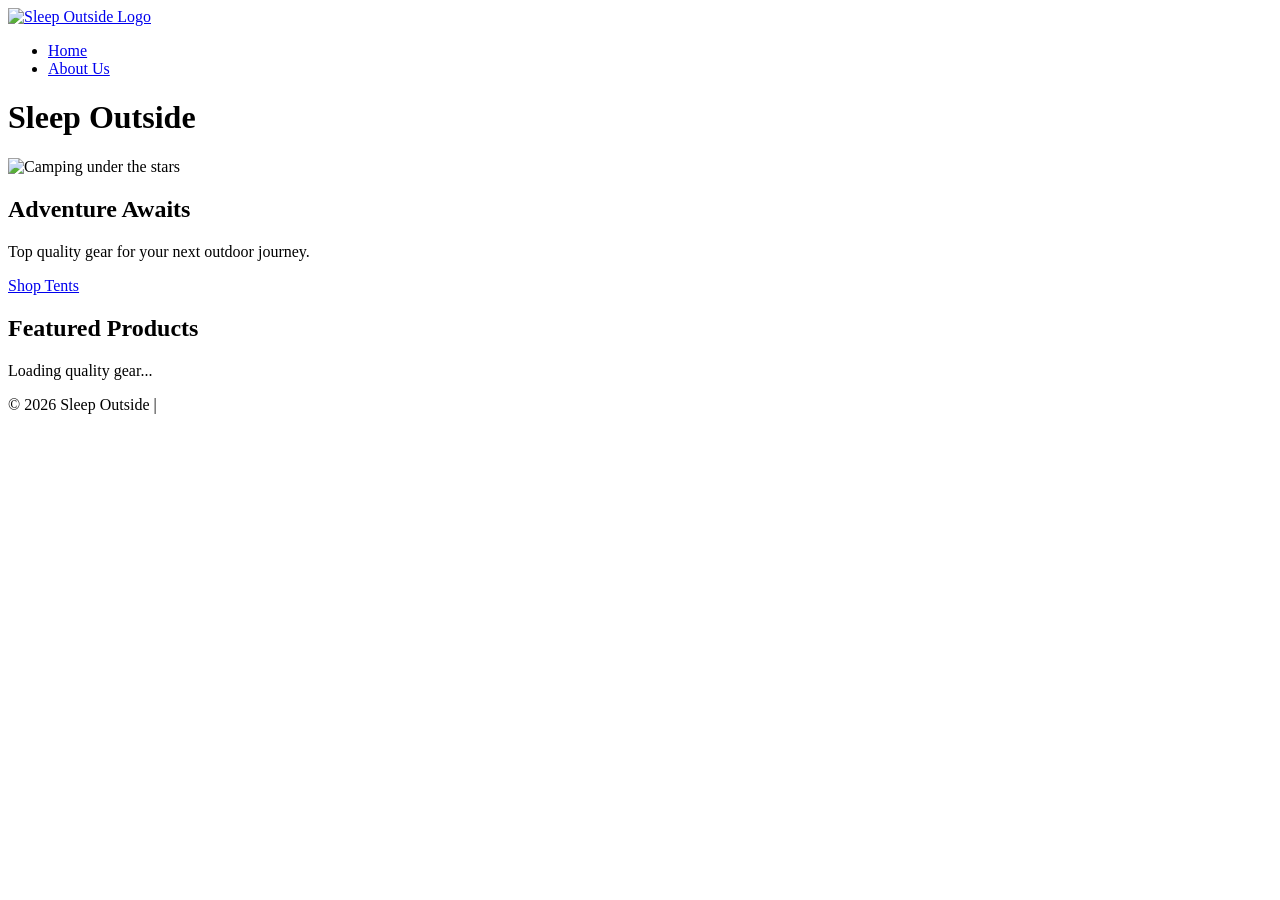
==== index.html @ 6246474a "first commit" ====
<!DOCTYPE html>
<html lang="en">
<head>
    <meta charset="UTF-8">
    <meta name="viewport" content="width=device-width, initial-scale=1.0">
    <title>Sleep Outside | Home</title>
    <link rel="stylesheet" href="css/style.css">
</head>
<body>
    <header class="divider">
        <div class="logo">
            <a href="index.html">
                <img src="https://raw.githubusercontent.com/matthewtstacy/wdd330/main/src/images/noun-tent-2201886.svg" alt="Sleep Outside Logo" width="100">
            </a>
        </div>
        <nav>
            <ul class="main-nav">
                <li><a href="index.html">Home</a></li>
                <li><a href="about.html">About Us</a></li>
            </ul>
        </nav>
        <h1>Sleep Outside</h1>
    </header>

    <main class="divider">
        <section class="hero">
            <img src="https://images.unsplash.com/photo-1504280390367-361c6d9f38f4?auto=format&fit=crop&w=1200&q=80" alt="Camping under the stars" class="hero-img">
            <div class="hero-text">
                <h2>Adventure Awaits</h2>
                <p>Top quality gear for your next outdoor journey.</p>
                <a href="#" class="btn">Shop Tents</a>
            </div>
        </section>

        <section class="products">
            <h2>Featured Products</h2>
            <div class="product-grid">
                <p>Loading quality gear...</p>
            </div>
        </section>
    </main>

    <footer class="divider">
        <p>&copy; 2026 Sleep Outside | <a href="about.html" style="color: white;">Learn more about us</a></p>
    </footer>
</body>
</html>
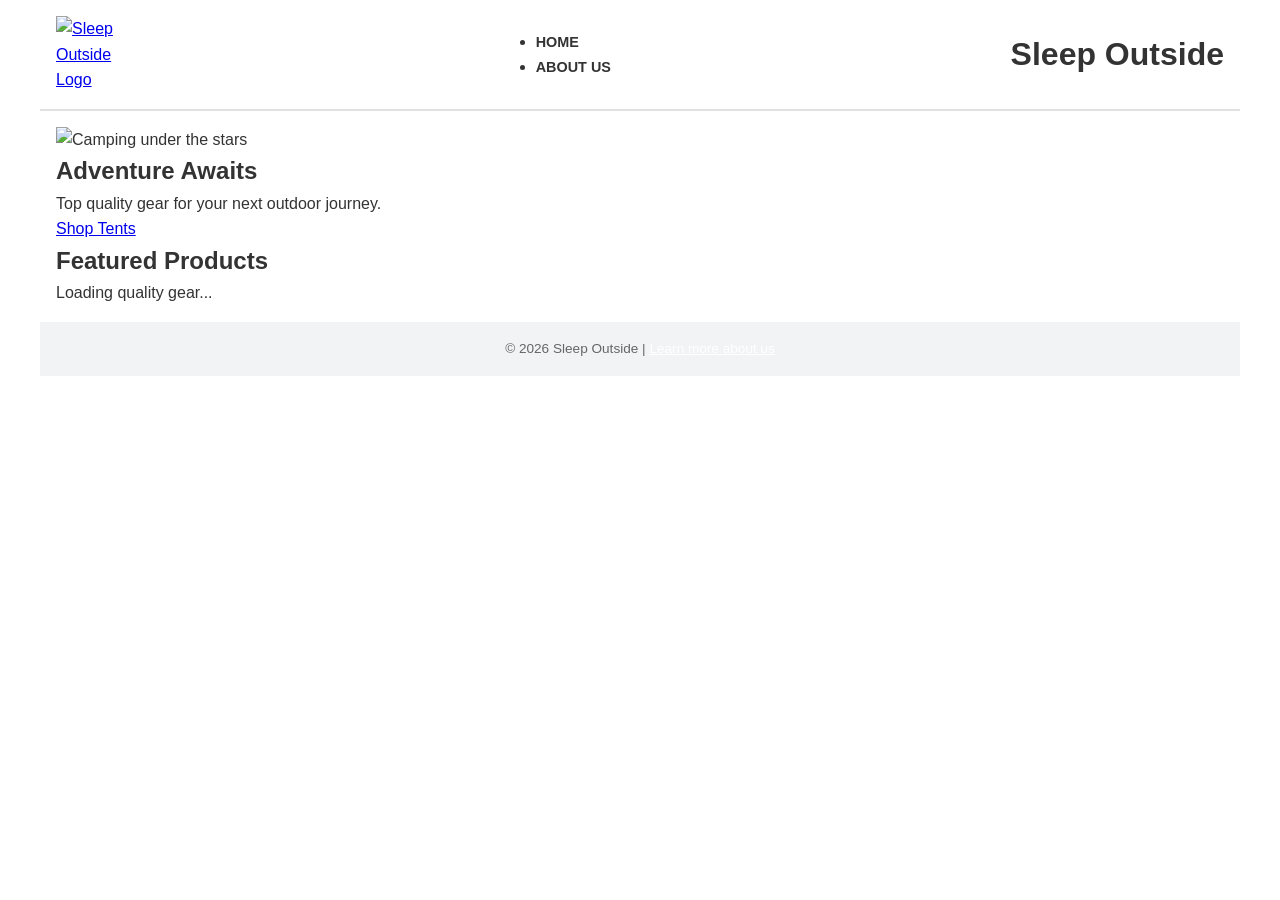
==== commit 76ef3e22: "first commit" ====
--- a/index.html
+++ b/index.html
@@ -4,7 +4,7 @@
     <meta charset="UTF-8">
     <meta name="viewport" content="width=device-width, initial-scale=1.0">
     <title>Sleep Outside | Home</title>
-    <link rel="stylesheet" href="css/style.css">
+    <link rel="stylesheet" href="styles/styles.css">
 </head>
 <body>
     <header class="divider">
--- a/styles/styles.css
+++ b/styles/styles.css
@@ -0,0 +1,112 @@
+/* --- BYU-I WDD 330: Global Styles & Variables --- */
+
+:root {
+  /* Brand Colors */
+  --primary-color: #2196F3;
+  --secondary-color: #333;
+  --tertiary-color: #f1f3f4;
+  --accent-color: #ff9800;
+  
+  /* Neutral Colors */
+  --white: #ffffff;
+  --black: #000000;
+  --light-grey: #e0e0e0;
+  --dark-grey: #666666;
+
+  /* Typography */
+  --font-main: "Arial", "Helvetica", sans-serif;
+  --font-heading: "Trebuchet MS", sans-serif;
+  --base-font-size: 16px;
+  
+  /* Spacing & Layout */
+  --container-width: 1200px;
+  --header-height: 80px;
+}
+
+/* --- Base Reset --- */
+* {
+  box-sizing: border-box;
+  margin: 0;
+  padding: 0;
+}
+
+body {
+  font-family: var(--font-main);
+  font-size: var(--base-font-size);
+  line-height: 1.6;
+  color: var(--secondary-color);
+  background-color: var(--white);
+}
+
+img {
+  max-width: 100%;
+  height: auto;
+  display: block;
+}
+
+/* --- Layout Utility Classes --- */
+.divider {
+  max-width: var(--container-width);
+  margin: 0 auto;
+  padding: 1rem;
+}
+
+/* --- Navigation & Header --- */
+header {
+  display: flex;
+  justify-content: space-between;
+  align-items: center;
+  padding: 1rem 2rem;
+  border-bottom: 2px solid var(--light-grey);
+}
+
+.logo img {
+  width: 80px;
+  transition: transform 0.3s ease;
+}
+
+.logo img:hover {
+  transform: scale(1.1);
+}
+
+.main-nav ul {
+  list-style: none;
+  display: flex;
+  gap: 1.5rem;
+}
+
+.main-nav a {
+  text-decoration: none;
+  color: var(--secondary-color);
+  font-weight: bold;
+  text-transform: uppercase;
+  font-size: 0.9rem;
+}
+
+.main-nav a:hover {
+  color: var(--primary-color);
+  text-decoration: underline;
+}
+
+/* --- Footer --- */
+footer {
+  text-align: center;
+  padding: 2rem;
+  background-color: var(--tertiary-color);
+  margin-top: 2rem;
+  font-size: 0.85rem;
+  color: var(--dark-grey);
+}
+
+/* --- Responsive Adjustments --- */
+@media (max-width: 768px) {
+  header {
+    flex-direction: column;
+    text-align: center;
+  }
+
+  .main-nav ul {
+    margin-top: 1rem;
+    gap: 1rem;
+  }
+}
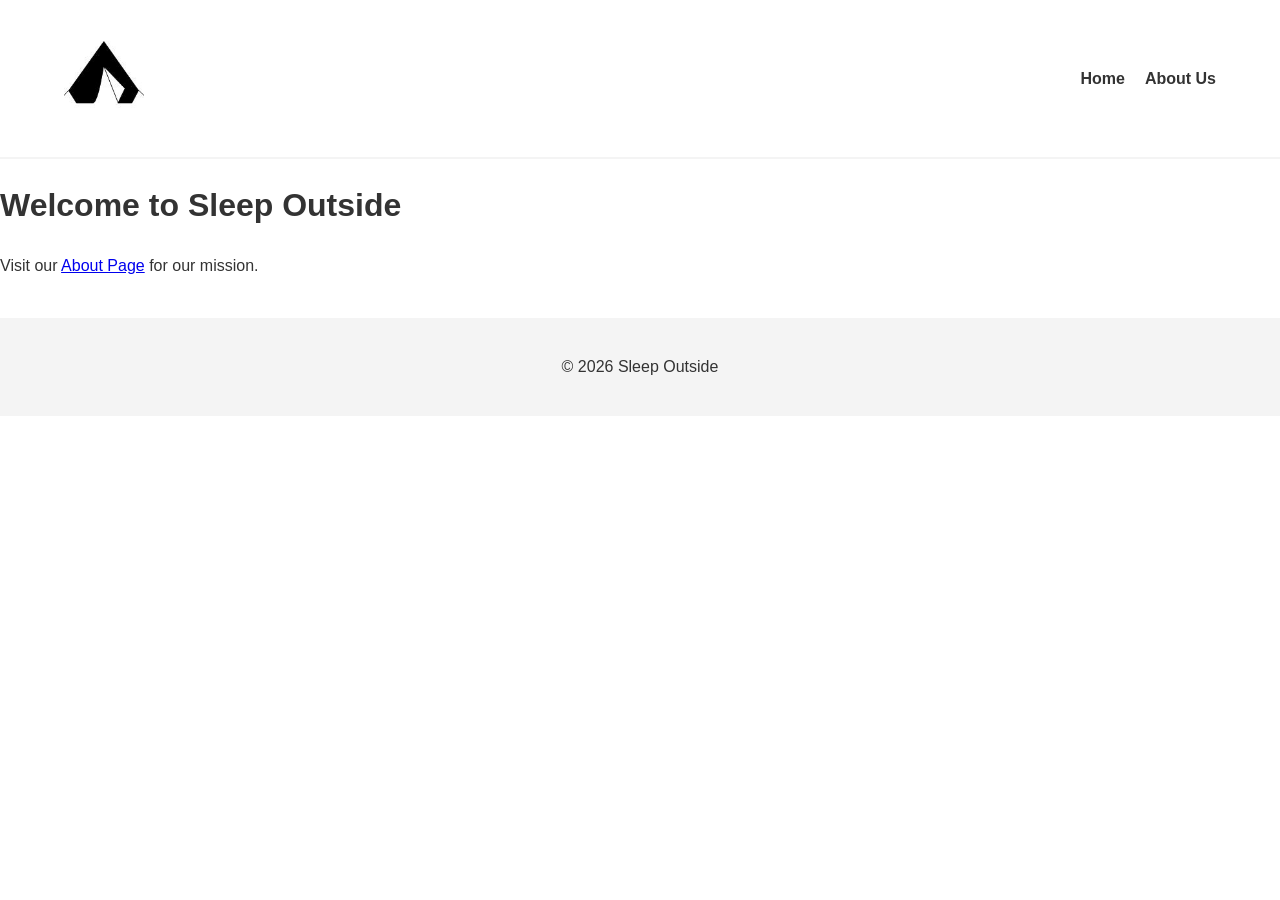
==== commit 941b94ce: "fix" ====
--- a/index.html
+++ b/index.html
@@ -7,10 +7,10 @@
     <link rel="stylesheet" href="styles/styles.css">
 </head>
 <body>
-    <header class="divider">
+    <header>
         <div class="logo">
             <a href="index.html">
-                <img src="https://raw.githubusercontent.com/matthewtstacy/wdd330/main/src/images/noun-tent-2201886.svg" alt="Sleep Outside Logo" width="100">
+                <img src="images/noun-tent-2201886.png" alt="Logo" width="80">
             </a>
         </div>
         <nav>
@@ -19,29 +19,13 @@
                 <li><a href="about.html">About Us</a></li>
             </ul>
         </nav>
-        <h1>Sleep Outside</h1>
     </header>
-
-    <main class="divider">
-        <section class="hero">
-            <img src="https://images.unsplash.com/photo-1504280390367-361c6d9f38f4?auto=format&fit=crop&w=1200&q=80" alt="Camping under the stars" class="hero-img">
-            <div class="hero-text">
-                <h2>Adventure Awaits</h2>
-                <p>Top quality gear for your next outdoor journey.</p>
-                <a href="#" class="btn">Shop Tents</a>
-            </div>
-        </section>
-
-        <section class="products">
-            <h2>Featured Products</h2>
-            <div class="product-grid">
-                <p>Loading quality gear...</p>
-            </div>
-        </section>
+    <main>
+        <h1>Welcome to Sleep Outside</h1>
+        <p>Visit our <a href="about.html">About Page</a> for our mission.</p>
     </main>
-
-    <footer class="divider">
-        <p>&copy; 2026 Sleep Outside | <a href="about.html" style="color: white;">Learn more about us</a></p>
+    <footer>
+        <p>&copy; 2026 Sleep Outside</p>
     </footer>
 </body>
 </html>
--- a/styles/styles.css
+++ b/styles/styles.css
@@ -1,112 +1,20 @@
-/* --- BYU-I WDD 330: Global Styles & Variables --- */
-
 :root {
-  /* Brand Colors */
-  --primary-color: #2196F3;
-  --secondary-color: #333;
-  --tertiary-color: #f1f3f4;
-  --accent-color: #ff9800;
-  
-  /* Neutral Colors */
-  --white: #ffffff;
-  --black: #000000;
-  --light-grey: #e0e0e0;
-  --dark-grey: #666666;
-
-  /* Typography */
-  --font-main: "Arial", "Helvetica", sans-serif;
-  --font-heading: "Trebuchet MS", sans-serif;
-  --base-font-size: 16px;
-  
-  /* Spacing & Layout */
-  --container-width: 1200px;
-  --header-height: 80px;
+    --primary: #2196F3;
+    --dark: #333;
+    --light: #f4f4f4;
 }
 
-/* --- Base Reset --- */
-* {
-  box-sizing: border-box;
-  margin: 0;
-  padding: 0;
-}
+body { font-family: sans-serif; margin: 0; color: var(--dark); line-height: 1.6; }
+header { display: flex; justify-content: space-between; align-items: center; padding: 10px 5%; border-bottom: 2px solid var(--light); }
+.main-nav { list-style: none; display: flex; gap: 20px; }
+.main-nav a { text-decoration: none; color: var(--dark); font-weight: bold; }
 
-body {
-  font-family: var(--font-main);
-  font-size: var(--base-font-size);
-  line-height: 1.6;
-  color: var(--secondary-color);
-  background-color: var(--white);
-}
+.about-container { max-width: 900px; margin: 20px auto; padding: 0 20px; text-align: center; }
+.hero { background: var(--light); padding: 40px 20px; border-radius: 8px; margin-bottom: 20px; }
+.hero h1 { color: var(--primary); margin: 0; }
 
-img {
-  max-width: 100%;
-  height: auto;
-  display: block;
-}
+.mission-cards { display: flex; flex-wrap: wrap; gap: 20px; justify-content: center; }
+.card { flex: 1; min-width: 250px; padding: 20px; border: 1px solid #ddd; border-radius: 8px; box-shadow: 2px 2px 5px rgba(0,0,0,0.1); }
+.card img { margin: 0 auto 10px; display: block; }
 
-/* --- Layout Utility Classes --- */
-.divider {
-  max-width: var(--container-width);
-  margin: 0 auto;
-  padding: 1rem;
-}
-
-/* --- Navigation & Header --- */
-header {
-  display: flex;
-  justify-content: space-between;
-  align-items: center;
-  padding: 1rem 2rem;
-  border-bottom: 2px solid var(--light-grey);
-}
-
-.logo img {
-  width: 80px;
-  transition: transform 0.3s ease;
-}
-
-.logo img:hover {
-  transform: scale(1.1);
-}
-
-.main-nav ul {
-  list-style: none;
-  display: flex;
-  gap: 1.5rem;
-}
-
-.main-nav a {
-  text-decoration: none;
-  color: var(--secondary-color);
-  font-weight: bold;
-  text-transform: uppercase;
-  font-size: 0.9rem;
-}
-
-.main-nav a:hover {
-  color: var(--primary-color);
-  text-decoration: underline;
-}
-
-/* --- Footer --- */
-footer {
-  text-align: center;
-  padding: 2rem;
-  background-color: var(--tertiary-color);
-  margin-top: 2rem;
-  font-size: 0.85rem;
-  color: var(--dark-grey);
-}
-
-/* --- Responsive Adjustments --- */
-@media (max-width: 768px) {
-  header {
-    flex-direction: column;
-    text-align: center;
-  }
-
-  .main-nav ul {
-    margin-top: 1rem;
-    gap: 1rem;
-  }
-}+footer { text-align: center; padding: 20px; background: var(--light); margin-top: 40px; }
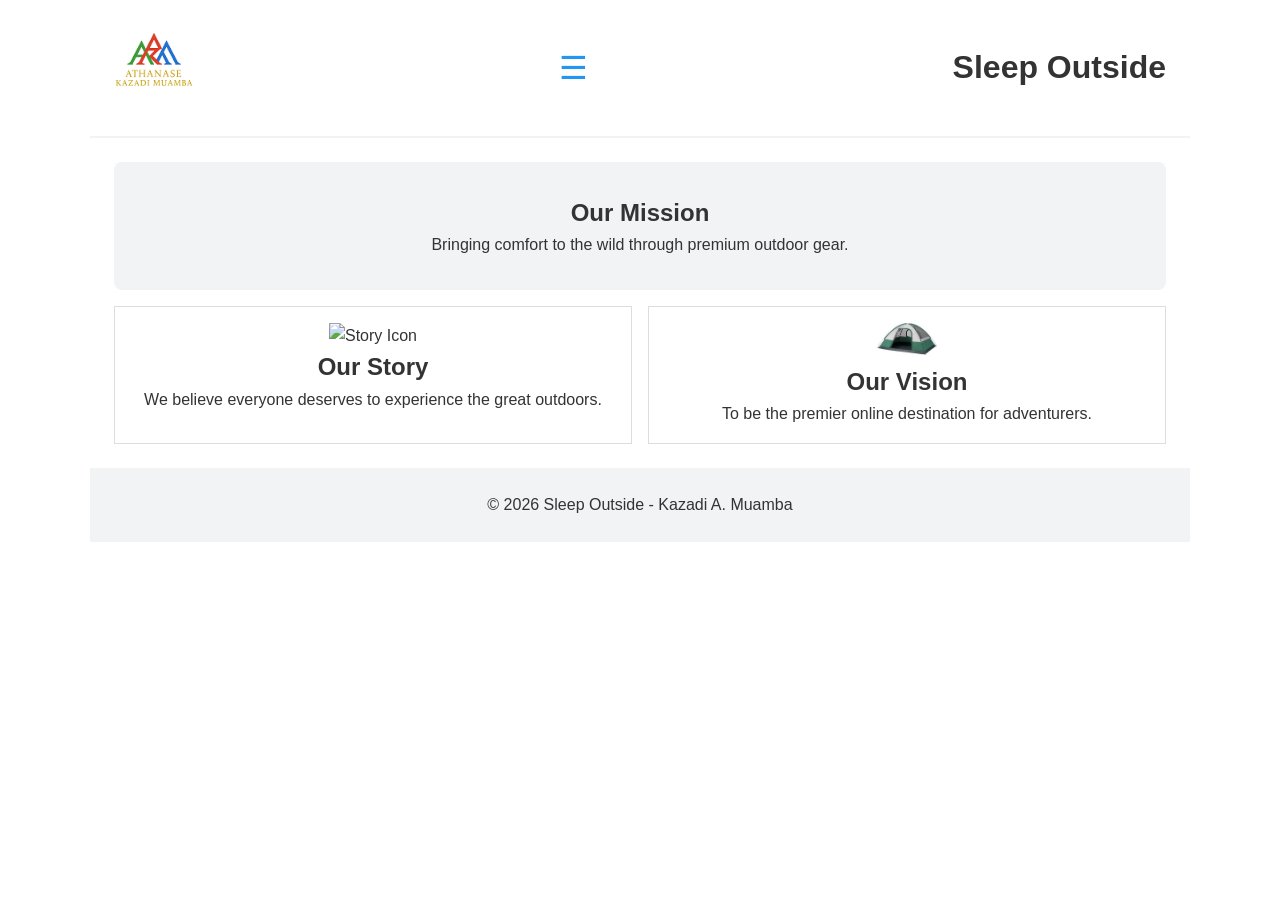
==== commit 1a018558: "fix" ====
--- a/index.html
+++ b/index.html
@@ -3,29 +3,52 @@
 <head>
     <meta charset="UTF-8">
     <meta name="viewport" content="width=device-width, initial-scale=1.0">
-    <title>Sleep Outside | Home</title>
+    <title>About Us | Sleep Outside</title>
     <link rel="stylesheet" href="styles/styles.css">
 </head>
 <body>
-    <header>
+    <header class="divider">
         <div class="logo">
             <a href="index.html">
-                <img src="images/noun-tent-2201886.png" alt="Logo" width="80">
+                <img src="images/logo.png" alt="Sleep Outside Logo" width="80">
             </a>
         </div>
-        <nav>
-            <ul class="main-nav">
+
+        <button id="hamburger-menu" aria-label="Open Menu">&#9776;</button>
+
+        <nav class="main-nav" id="nav-menu">
+            <ul>
                 <li><a href="index.html">Home</a></li>
                 <li><a href="about.html">About Us</a></li>
             </ul>
         </nav>
+        <h1>Sleep Outside</h1>
     </header>
-    <main>
-        <h1>Welcome to Sleep Outside</h1>
-        <p>Visit our <a href="about.html">About Page</a> for our mission.</p>
+
+    <main class="divider">
+        <section class="about-hero">
+            <h1>Our Mission</h1>
+            <p>Bringing comfort to the wild through premium outdoor gear.</p>
+        </section>
+
+        <section class="mission-cards">
+            <div class="card">
+                <img src="images/mountain.png" alt="Story Icon" width="60">
+                <h2>Our Story</h2>
+                <p>We believe everyone deserves to experience the great outdoors.</p>
+            </div>
+            <div class="card">
+                <img src="images/tents.png" alt="Vision Icon" width="60">
+                <h2>Our Vision</h2>
+                <p>To be the premier online destination for adventurers.</p>
+            </div>
+        </section>
     </main>
-    <footer>
-        <p>&copy; 2026 Sleep Outside</p>
+
+    <footer class="divider">
+        <p>&copy; 2026 Sleep Outside - Kazadi A. Muamba</p>
     </footer>
+
+    <script src="scripts/main.js"></script>
 </body>
 </html>
--- a/styles/styles.css
+++ b/styles/styles.css
@@ -1,20 +1,58 @@
 :root {
-    --primary: #2196F3;
-    --dark: #333;
-    --light: #f4f4f4;
+    --primary-color: #2196F3;
+    --secondary-color: #333;
+    --background-light: #f1f3f4;
+    --white: #ffffff;
 }
 
-body { font-family: sans-serif; margin: 0; color: var(--dark); line-height: 1.6; }
-header { display: flex; justify-content: space-between; align-items: center; padding: 10px 5%; border-bottom: 2px solid var(--light); }
-.main-nav { list-style: none; display: flex; gap: 20px; }
-.main-nav a { text-decoration: none; color: var(--dark); font-weight: bold; }
+* { box-sizing: border-box; margin: 0; padding: 0; }
+body { font-family: sans-serif; line-height: 1.6; color: var(--secondary-color); }
+.divider { max-width: 1100px; margin: 0 auto; padding: 1.5rem; }
 
-.about-container { max-width: 900px; margin: 20px auto; padding: 0 20px; text-align: center; }
-.hero { background: var(--light); padding: 40px 20px; border-radius: 8px; margin-bottom: 20px; }
-.hero h1 { color: var(--primary); margin: 0; }
+header {
+    display: flex;
+    justify-content: space-between;
+    align-items: center;
+    border-bottom: 2px solid var(--background-light);
+    position: relative;
+}
 
-.mission-cards { display: flex; flex-wrap: wrap; gap: 20px; justify-content: center; }
-.card { flex: 1; min-width: 250px; padding: 20px; border: 1px solid #ddd; border-radius: 8px; box-shadow: 2px 2px 5px rgba(0,0,0,0.1); }
-.card img { margin: 0 auto 10px; display: block; }
+/* Style Hamburger Button */
+#hamburger-menu {
+    font-size: 2rem;
+    background: none;
+    border: none;
+    cursor: pointer;
+    color: var(--primary-color);
+    display: block; /* Toujours visible pour ce test */
+}
 
-footer { text-align: center; padding: 20px; background: var(--light); margin-top: 40px; }+/* Nav Menu Styles */
+.main-nav {
+    display: none; /* Masqué par défaut */
+    position: absolute;
+    top: 100%;
+    right: 0;
+    background: var(--white);
+    width: 200px;
+    box-shadow: 0 4px 8px rgba(0,0,0,0.1);
+    z-index: 1000;
+}
+
+/* Quand le menu est ouvert via JS */
+.main-nav.open {
+    display: block;
+}
+
+.main-nav ul {
+    list-style: none;
+    padding: 1rem;
+}
+
+.main-nav li { margin-bottom: 1rem; }
+.main-nav a { text-decoration: none; color: var(--secondary-color); font-weight: bold; }
+
+.about-hero { background: var(--background-light); padding: 2rem; text-align: center; border-radius: 8px; }
+.mission-cards { display: flex; flex-wrap: wrap; gap: 1rem; margin-top: 1rem; }
+.card { flex: 1; min-width: 250px; border: 1px solid #ddd; padding: 1rem; text-align: center; }
+footer { text-align: center; padding: 2rem; background: var(--background-light); margin-top: 2rem; }
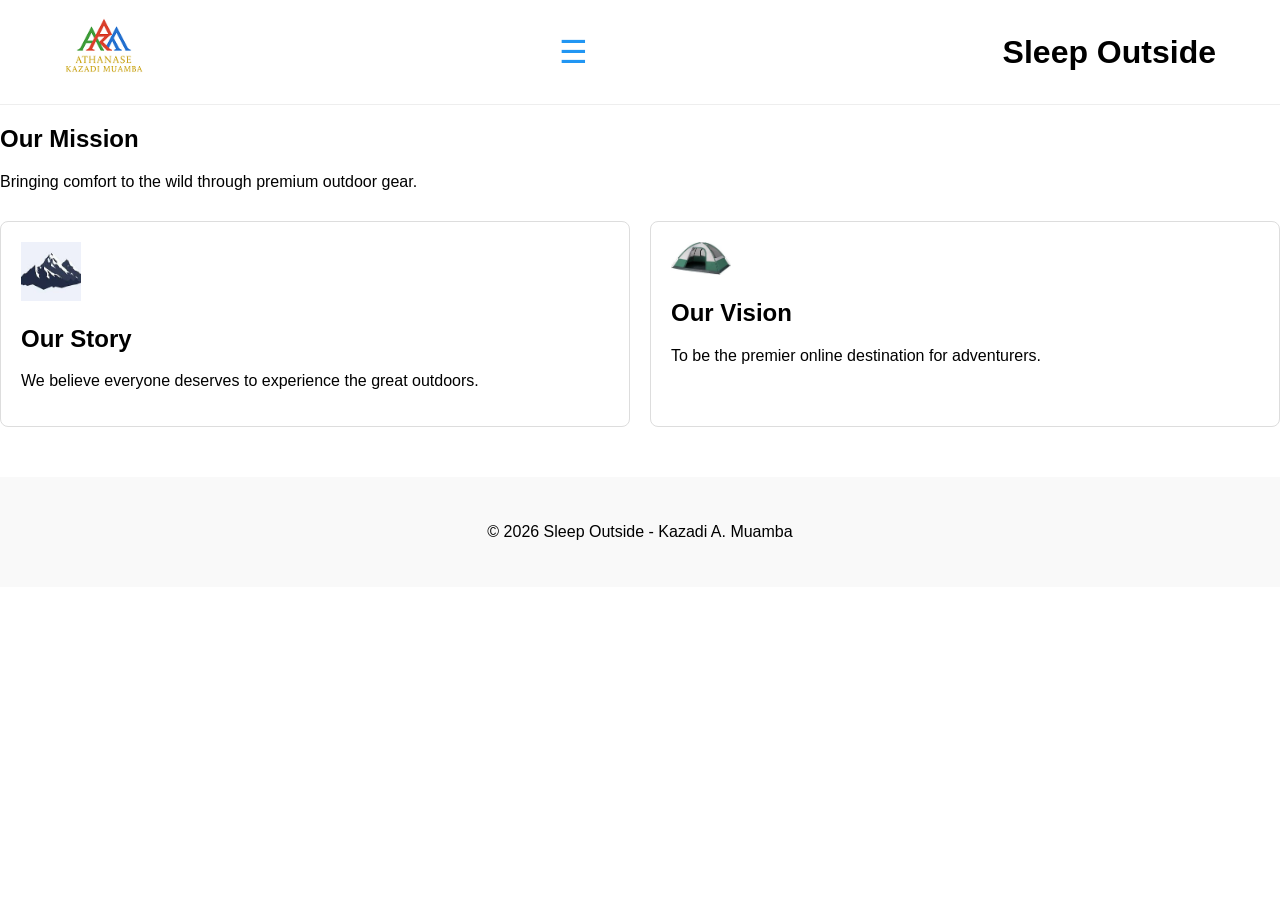
==== commit 99a54024: "fix2" ====
--- a/index.html
+++ b/index.html
@@ -3,7 +3,7 @@
 <head>
     <meta charset="UTF-8">
     <meta name="viewport" content="width=device-width, initial-scale=1.0">
-    <title>About Us | Sleep Outside</title>
+    <title>Sleep Outside | Home</title>
     <link rel="stylesheet" href="styles/styles.css">
 </head>
 <body>
@@ -13,16 +13,16 @@
                 <img src="images/logo.png" alt="Sleep Outside Logo" width="80">
             </a>
         </div>
-
+        
         <button id="hamburger-menu" aria-label="Open Menu">&#9776;</button>
 
-        <nav class="main-nav" id="nav-menu">
-            <ul>
+        <nav id="nav-menu">
+            <ul class="main-nav">
                 <li><a href="index.html">Home</a></li>
                 <li><a href="about.html">About Us</a></li>
             </ul>
         </nav>
-        <h1>Sleep Outside</h1>
+        <h1 class="site-title">Sleep Outside</h1>
     </header>
 
     <main class="divider">
@@ -33,7 +33,7 @@
 
         <section class="mission-cards">
             <div class="card">
-                <img src="images/mountain.png" alt="Story Icon" width="60">
+                <img src="images/mountain-summit.png" alt="Story Icon" width="60">
                 <h2>Our Story</h2>
                 <p>We believe everyone deserves to experience the great outdoors.</p>
             </div>
--- a/styles/styles.css
+++ b/styles/styles.css
@@ -1,58 +1,51 @@
 :root {
-    --primary-color: #2196F3;
-    --secondary-color: #333;
-    --background-light: #f1f3f4;
+    --primary: #2196F3;
+    --dark: #333;
     --white: #ffffff;
 }
 
-* { box-sizing: border-box; margin: 0; padding: 0; }
-body { font-family: sans-serif; line-height: 1.6; color: var(--secondary-color); }
-.divider { max-width: 1100px; margin: 0 auto; padding: 1.5rem; }
+body { font-family: sans-serif; margin: 0; padding: 0; }
 
 header {
     display: flex;
     justify-content: space-between;
     align-items: center;
-    border-bottom: 2px solid var(--background-light);
+    padding: 10px 5%;
     position: relative;
+    border-bottom: 1px solid #eee;
 }
 
-/* Style Hamburger Button */
 #hamburger-menu {
     font-size: 2rem;
     background: none;
     border: none;
+    color: var(--primary);
     cursor: pointer;
-    color: var(--primary-color);
-    display: block; /* Toujours visible pour ce test */
 }
 
-/* Nav Menu Styles */
-.main-nav {
-    display: none; /* Masqué par défaut */
+/* Cache le menu par défaut */
+#nav-menu {
+    display: none;
     position: absolute;
-    top: 100%;
-    right: 0;
+    top: 70px;
+    right: 5%;
     background: var(--white);
-    width: 200px;
-    box-shadow: 0 4px 8px rgba(0,0,0,0.1);
+    border: 1px solid #ddd;
+    box-shadow: 0 4px 10px rgba(0,0,0,0.1);
     z-index: 1000;
 }
 
-/* Quand le menu est ouvert via JS */
-.main-nav.open {
+/* Classe ajoutée par JS pour montrer le menu */
+#nav-menu.open {
     display: block;
 }
 
-.main-nav ul {
-    list-style: none;
-    padding: 1rem;
-}
+.main-nav { list-style: none; padding: 15px; margin: 0; }
+.main-nav li { margin: 10px 0; }
+.main-nav a { text-decoration: none; color: var(--dark); font-weight: bold; }
 
-.main-nav li { margin-bottom: 1rem; }
-.main-nav a { text-decoration: none; color: var(--secondary-color); font-weight: bold; }
-
-.about-hero { background: var(--background-light); padding: 2rem; text-align: center; border-radius: 8px; }
-.mission-cards { display: flex; flex-wrap: wrap; gap: 1rem; margin-top: 1rem; }
-.card { flex: 1; min-width: 250px; border: 1px solid #ddd; padding: 1rem; text-align: center; }
-footer { text-align: center; padding: 2rem; background: var(--background-light); margin-top: 2rem; }+/* Contenu */
+.about-container { text-align: center; padding: 20px; }
+.mission-cards { display: flex; flex-wrap: wrap; gap: 20px; justify-content: center; margin-top: 30px; }
+.card { flex: 1; min-width: 280px; padding: 20px; border: 1px solid #ddd; border-radius: 8px; }
+footer { text-align: center; padding: 30px; background: #f9f9f9; margin-top: 50px; }
